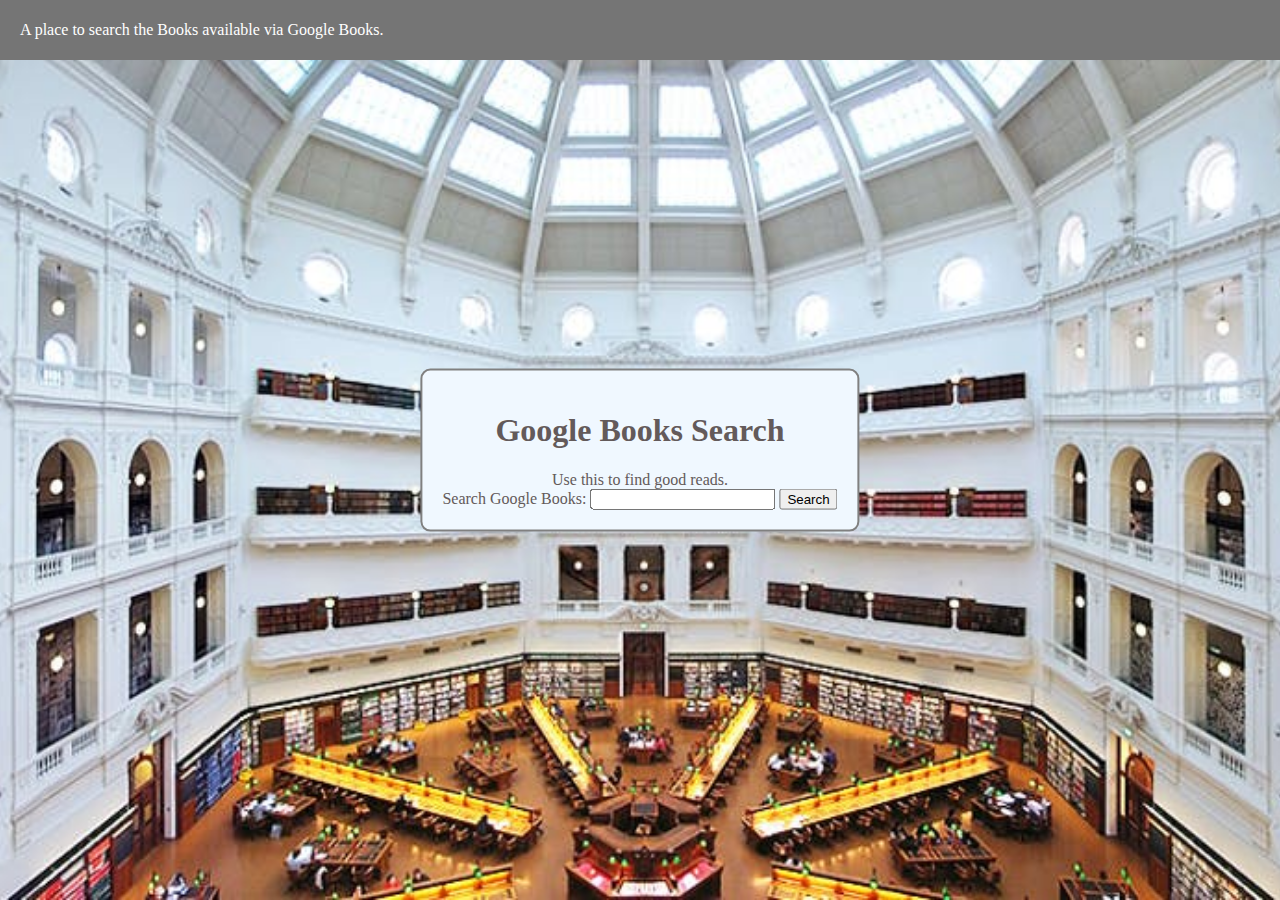
==== index.html @ 57fe9e64 "first commit with basic search input and button added" ====
<!DOCTYPE html>
<html lang="en">
<head>
    <meta charset="UTF-8">
    <meta http-equiv="X-UA-Compatible" content="IE=edge">
    <meta name="viewport" content="width=device-width, initial-scale=1.0">
    <link rel="stylesheet" href="./styles/style.css">
    <title>Google Books Search</title>
    <script src="./scripts/app.js"></script>
</head>
<body>
    <div class="parallax">
        <header>
            <p>A place to search the Books available via Google Books.</p>
            <nav></nav>
        </header>
        <div class="container">
            <div class="hero-text">
                <h1>Google Books Search</h1>
                <p>Use this to find good reads.</p>
                <label for="gsearch">Search Google Books:</label>
                <input type="search" id="gsearch" name="gsearch">
                <input type="button" value="Search">
                <div id="results-list"></div>
            </div>
        </div>
    </div>
</body>
</html>
---- styles/style.css ----
body, html {
  margin: 0;
  padding: 0;
  height: 100%;
}

.container {
  display: flex;
  justify-content: center;
  align-items: center;
}

p {
  margin: 0;
}

header {
  margin: 0;
  height: 40px;
  background-color: #757575;
  color: white;
  display: flex;
  justify-content: left;
  align-items: center;
  padding: 10px 20px;
}

.parallax {
  /* The image used */
  background-image: url("../images/la-trobe-reading-room.jpeg");
  /* Full height */
  height: 100%;
  /* Set a specific height */
  min-height: 500px;
  /* Create the parallax scrolling effect */
  background-attachment: fixed;
  background-position: center;
  background-repeat: no-repeat;
  background-size: cover;
}

/* Place text in the middle of the image */
.hero-text {
  height: fit-content;
  background-color: aliceblue;
  padding: 20px;
  border: 2px solid grey;
  border-radius: 10px;
  text-align: center;
  position: absolute;
  top: 50%;
  left: 50%;
  transform: translate(-50%, -50%);
  color: #635a5a;
}

/* Turn off parallax scrolling for all tablets and phones. Increase/decrease the pixels if needed */
@media only screen and (max-device-width: 1366px) {
  .parallax {
    background-attachment: scroll;
  }
}
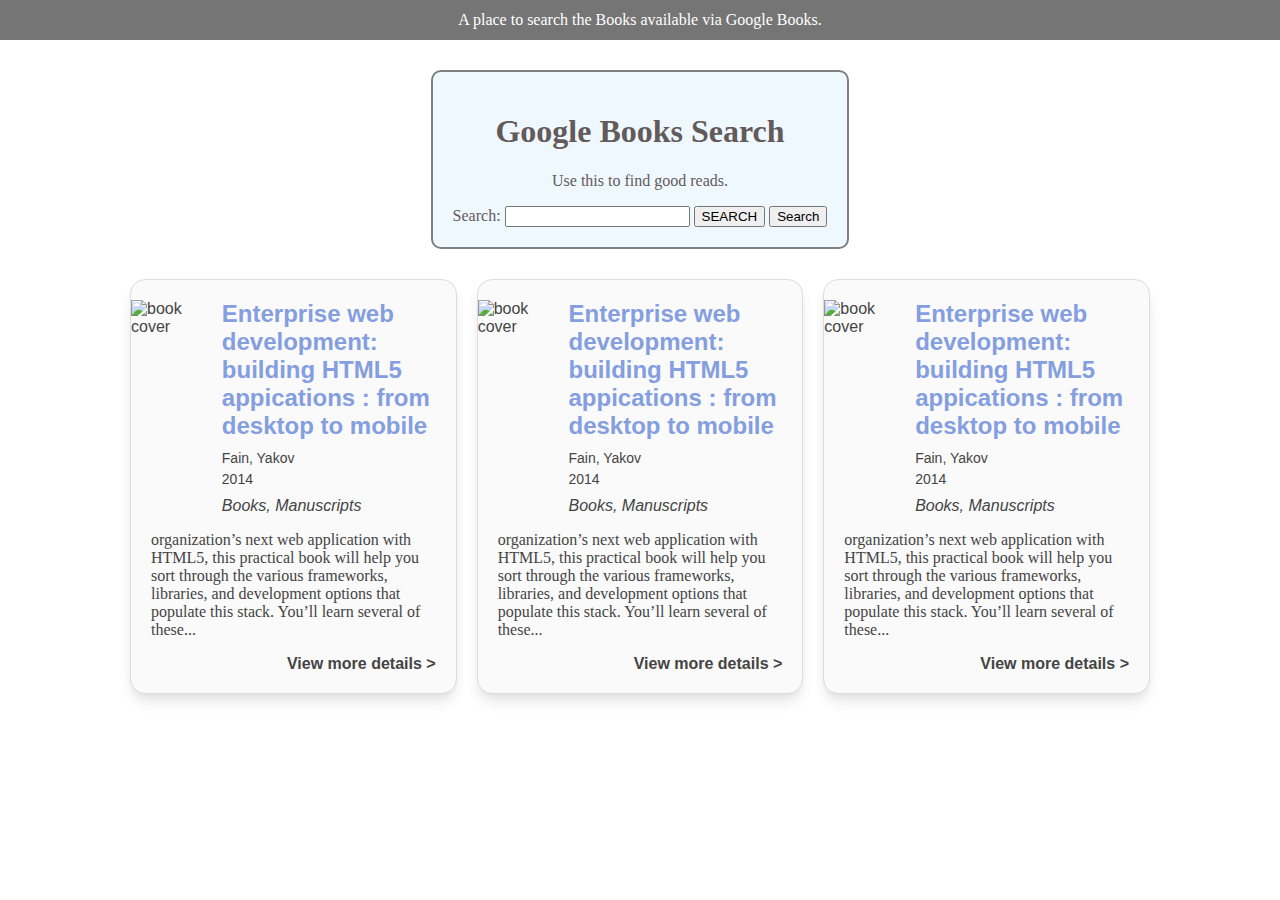
==== commit 7ee4082a: "basic layout done including dummy cards to test media queries" ====
--- a/index.html
+++ b/index.html
@@ -9,20 +9,143 @@
     <script src="./scripts/app.js"></script>
 </head>
 <body>
-    <div class="parallax">
-        <header>
-            <p>A place to search the Books available via Google Books.</p>
-            <nav></nav>
-        </header>
-        <div class="container">
-            <div class="hero-text">
-                <h1>Google Books Search</h1>
-                <p>Use this to find good reads.</p>
-                <label for="gsearch">Search Google Books:</label>
-                <input type="search" id="gsearch" name="gsearch">
-                <input type="button" value="Search">
-                <div id="results-list"></div>
+    <header>
+        <p>A place to search the Books available via Google Books.</p>
+    </header>
+    <div class="container">
+        <form action="post"  class="search-box">
+            <h1>Google Books Search</h1>
+            <p>Use this to find good reads.</p>
+            <label for="gsearch">Search:</label>
+            <input type="search" id="gsearch" name="gsearch">
+            <button class="searchBtn" id="searchBtn">SEARCH</button>
+            <input type="button" value="Search">
+            <div id="results-list"></div>
+        </form>
+        <div class="card-wrapper">
+            <div class="card">
+                <div class="card--top">
+                    <div class="card--top__image">
+                        <img src="https://via.placeholder.com/90x120" alt="book cover">
+                    </div>
+                    <div class="card--top__body">
+                        <div class="card--top__body--title">
+                            <h2>Enterprise web development: building HTML5 appications : from desktop to mobile</h2>
+                        </div>
+                        <div class="card--top__body--authors">
+                            <p>Fain, Yakov</p>
+                        </div>
+                        <div class="card--top__body--publication-year">
+                            <p>2014</p>
+                        </div>
+                        <div class="card--top__body--type">
+                            <p>Books, Manuscripts</p>
+                        </div>
+                    </div>
+                </div>
+                <div class="card--bottom">
+                    <div class="card--bottom--description">
+                        <p>organization’s next web application with HTML5, this practical book will help you sort through the various frameworks, libraries, and development options that populate this stack. You’ll learn several of these...</p>
+                    </div>
+                    <div class="card--bottom--details-link">
+                        <p>View more details ></p>
+                    </div>
+                </div>
             </div>
+            <div class="card">
+                <div class="card--top">
+                    <div class="card--top__image">
+                        <img src="https://via.placeholder.com/90x120" alt="book cover">
+                    </div>
+                    <div class="card--top__body">
+                        <div class="card--top__body--title">
+                            <h2>Enterprise web development: building HTML5 appications : from desktop to mobile</h2>
+                        </div>
+                        <div class="card--top__body--authors">
+                            <p>Fain, Yakov</p>
+                        </div>
+                        <div class="card--top__body--publication-year">
+                            <p>2014</p>
+                        </div>
+                        <div class="card--top__body--type">
+                            <p>Books, Manuscripts</p>
+                        </div>
+                    </div>
+                </div>
+                <div class="card--bottom">
+                    <div class="card--bottom--description">
+                        <p>organization’s next web application with HTML5, this practical book will help you sort through the various frameworks, libraries, and development options that populate this stack. You’ll learn several of these...</p>
+                    </div>
+                    <div class="card--bottom--details-link">
+                        <p>View more details ></p>
+                    </div>
+                </div>
+            </div>
+            <div class="card">
+                <div class="card--top">
+                    <div class="card--top__image">
+                        <img src="https://via.placeholder.com/90x120" alt="book cover">
+                    </div>
+                    <div class="card--top__body">
+                        <div class="card--top__body--title">
+                            <h2>Enterprise web development: building HTML5 appications : from desktop to mobile</h2>
+                        </div>
+                        <div class="card--top__body--authors">
+                            <p>Fain, Yakov</p>
+                        </div>
+                        <div class="card--top__body--publication-year">
+                            <p>2014</p>
+                        </div>
+                        <div class="card--top__body--type">
+                            <p>Books, Manuscripts</p>
+                        </div>
+                    </div>
+                </div>
+                <div class="card--bottom">
+                    <div class="card--bottom--description">
+                        <p>organization’s next web application with HTML5, this practical book will help you sort through the various frameworks, libraries, and development options that populate this stack. You’ll learn several of these...</p>
+                    </div>
+                    <div class="card--bottom--details-link">
+                        <p>View more details ></p>
+                    </div>
+                </div>
+            </div>
+            <!-- <div class="card">
+                <img src="https://via.placeholder.com/150" alt="book cover">
+                <div class="card__container card--center">
+                    <p>Alps</p>
+                </div>
+            </div>
+            <div class="card">
+                <img src="https://via.placeholder.com/150" alt="book cover">
+                <div class="card__container card--center">
+                    <p>The Italian / Austrian Alps  Italian / Austrian Alps</p>
+                </div>
+            </div>
+            <div class="card">
+                <img src="https://via.placeholder.com/150" alt="book cover">
+                <div class="card__container card--center">
+                    <p>T</p>
+                </div>
+            </div>
+            <div class="card">
+                <img src="https://via.placeholder.com/150" alt="book cover">
+                <div class="card__container card--center">
+                    <p>The Italian / Austrian Alps</p>
+                </div>
+            </div>
+            <div class="card">
+                <img src="https://via.placeholder.com/150" alt="book cover">
+                <div class="card__container card--center">
+                    <p>The Italian / Austrian Alps</p>
+                </div>
+            </div>
+            <div class="card">
+                <img src="https://via.placeholder.com/150" alt="book cover">
+                <div class="card__container card--center">
+                    <p>The Italian / Austrian Alps</p>
+                </div>
+            </div> -->
         </div>
     </div>
 </body>
--- a/styles/style.css
+++ b/styles/style.css
@@ -1,3 +1,141 @@
+/* Hero Color */
+/* Text Color */
+/* Spare Color */
+.card {
+  display: flex;
+  flex-direction: column;
+  background-color: #fafafa;
+  border: 1px solid #dddbdb;
+  border-radius: 15px;
+  padding: 20px;
+  font-size: 100%;
+  padding-left: 0;
+  font-family: Helvetica, Arial, sans-serif;
+  box-shadow: rgba(0, 0, 0, 0.1) 0px 10px 15px -3px, rgba(0, 0, 0, 0.05) 0px 4px 6px -2px;
+}
+@media only screen and (max-width: 576px) {
+  .card {
+    font-size: small;
+  }
+}
+@media only screen and (min-width: 577px) and (max-width: 768px) {
+  .card {
+    font-size: small;
+  }
+}
+@media only screen and (min-width: 769px) and (max-width: 992px) {
+  .card {
+    font-size: small;
+  }
+}
+.card--top {
+  display: flex;
+  flex-direction: row;
+}
+.card--top__image {
+  width: fit-content;
+}
+.card--top__body {
+  width: 100%;
+  padding-left: 20px;
+}
+.card--top__body h2, .card--top__body p {
+  margin: 0;
+}
+.card--top__body--title {
+  color: #849EE0;
+}
+.card--top__body--authors {
+  margin-top: 10px;
+  font-size: 14px;
+}
+.card--top__body--publication-year {
+  margin-top: 5px;
+  font-size: 14px;
+}
+.card--top__body--type {
+  margin-top: 10px;
+  font-style: italic;
+}
+.card--bottom {
+  width: 100%;
+  padding-left: 20px;
+}
+.card--bottom--description {
+  font-family: "Times New Roman", Times, serif;
+}
+.card--bottom--details-link {
+  text-align: right;
+  font-weight: bold;
+}
+.card--bottom--details-link p {
+  margin-bottom: 0;
+}
+
+.card-wrapper {
+  display: grid;
+  grid-template-columns: 1fr 1fr 1fr;
+  grid-gap: 20px;
+}
+
+.card-wrapper {
+  background-color: #fff;
+  color: #444;
+  justify-content: center;
+  width: 1020px;
+  margin-top: 30px;
+}
+@media only screen and (max-width: 576px) {
+  .card-wrapper {
+    grid-template-columns: 1fr;
+    width: 320px;
+  }
+}
+@media only screen and (min-width: 577px) and (max-width: 768px) {
+  .card-wrapper {
+    grid-template-columns: 1fr;
+    width: 450px;
+  }
+}
+@media only screen and (min-width: 769px) and (max-width: 992px) {
+  .card-wrapper {
+    grid-template-columns: 1fr 1fr;
+    width: 730px;
+  }
+}
+@media only screen and (min-width: 993px) and (max-width: 1164px) {
+  .card-wrapper {
+    width: 850px;
+    grid-template-columns: 1fr 1fr;
+  }
+}
+
+header {
+  margin: 0;
+  height: 40px;
+  background-color: #757575;
+  color: white;
+  display: flex;
+  justify-content: center;
+  align-items: center;
+  padding: 10px 20px;
+}
+
+.search-box {
+  height: fit-content;
+  background-color: aliceblue;
+  margin-top: 30px;
+  padding: 20px;
+  border: 2px solid grey;
+  border-radius: 10px;
+  text-align: center;
+  color: #635a5a;
+}
+
+* {
+  box-sizing: border-box;
+}
+
 body, html {
   margin: 0;
   padding: 0;
@@ -6,57 +144,6 @@
 
 .container {
   display: flex;
-  justify-content: center;
+  flex-direction: column;
   align-items: center;
 }
-
-p {
-  margin: 0;
-}
-
-header {
-  margin: 0;
-  height: 40px;
-  background-color: #757575;
-  color: white;
-  display: flex;
-  justify-content: left;
-  align-items: center;
-  padding: 10px 20px;
-}
-
-.parallax {
-  /* The image used */
-  background-image: url("../images/la-trobe-reading-room.jpeg");
-  /* Full height */
-  height: 100%;
-  /* Set a specific height */
-  min-height: 500px;
-  /* Create the parallax scrolling effect */
-  background-attachment: fixed;
-  background-position: center;
-  background-repeat: no-repeat;
-  background-size: cover;
-}
-
-/* Place text in the middle of the image */
-.hero-text {
-  height: fit-content;
-  background-color: aliceblue;
-  padding: 20px;
-  border: 2px solid grey;
-  border-radius: 10px;
-  text-align: center;
-  position: absolute;
-  top: 50%;
-  left: 50%;
-  transform: translate(-50%, -50%);
-  color: #635a5a;
-}
-
-/* Turn off parallax scrolling for all tablets and phones. Increase/decrease the pixels if needed */
-@media only screen and (max-device-width: 1366px) {
-  .parallax {
-    background-attachment: scroll;
-  }
-}
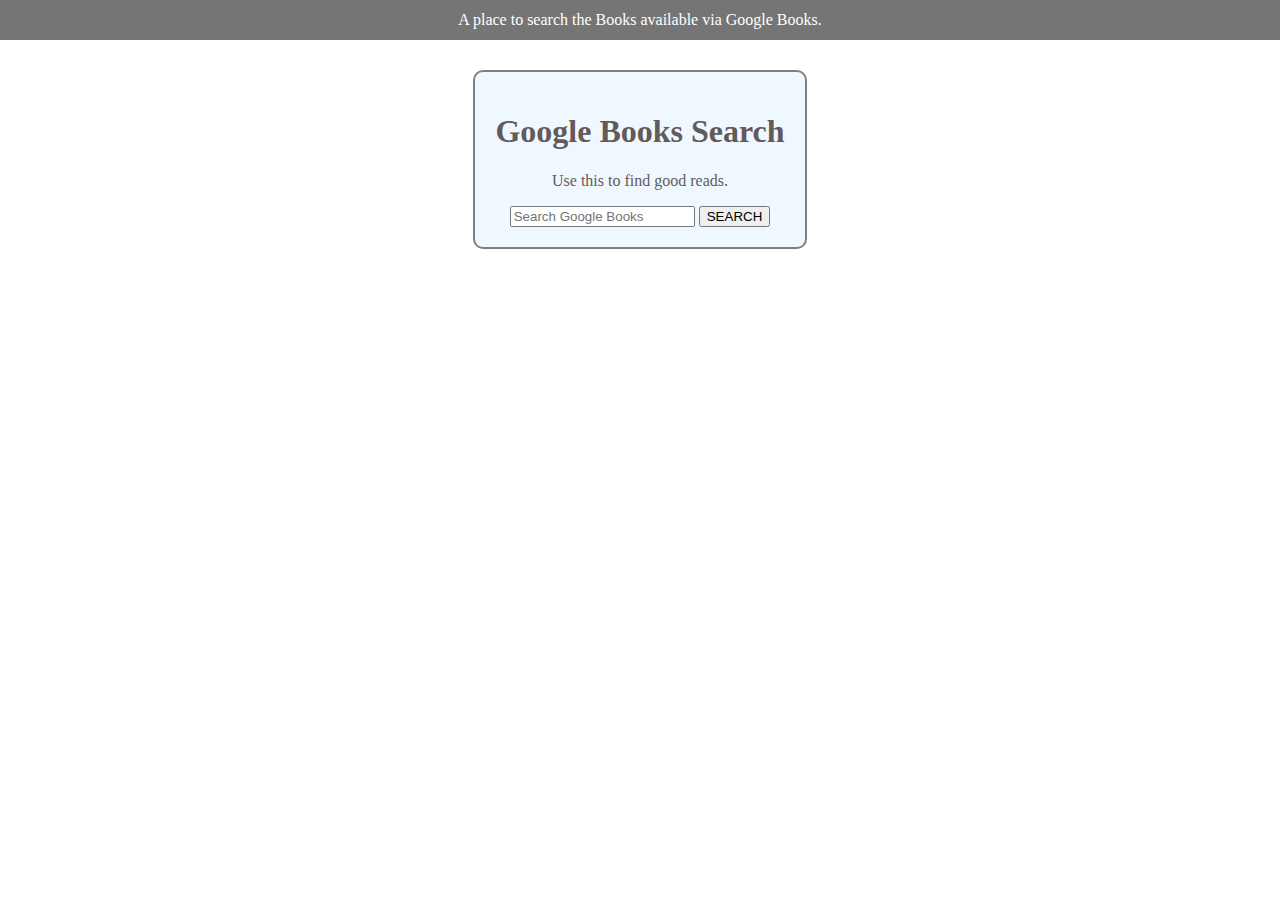
==== commit fe21958c: "api call returns to console log based on search keywords" ====
--- a/index.html
+++ b/index.html
@@ -6,24 +6,22 @@
     <meta name="viewport" content="width=device-width, initial-scale=1.0">
     <link rel="stylesheet" href="./styles/style.css">
     <title>Google Books Search</title>
-    <script src="./scripts/app.js"></script>
 </head>
 <body>
     <header>
         <p>A place to search the Books available via Google Books.</p>
     </header>
     <div class="container">
-        <form action="post"  class="search-box">
+        <div class="search-box">
             <h1>Google Books Search</h1>
             <p>Use this to find good reads.</p>
-            <label for="gsearch">Search:</label>
-            <input type="search" id="gsearch" name="gsearch">
-            <button class="searchBtn" id="searchBtn">SEARCH</button>
-            <input type="button" value="Search">
+            <input type="search" id="gSearch" name="gsearch" placeholder="Search Google Books"/>
+            <button class="button" id="searchBtn">SEARCH</button>
+            <!-- <input type="button" value="Search"> -->
             <div id="results-list"></div>
-        </form>
+        </div>
         <div class="card-wrapper">
-            <div class="card">
+            <!-- <div class="card">
                 <div class="card--top">
                     <div class="card--top__image">
                         <img src="https://via.placeholder.com/90x120" alt="book cover">
@@ -109,7 +107,7 @@
                         <p>View more details ></p>
                     </div>
                 </div>
-            </div>
+            </div> -->
             <!-- <div class="card">
                 <img src="https://via.placeholder.com/150" alt="book cover">
                 <div class="card__container card--center">
@@ -149,4 +147,9 @@
         </div>
     </div>
 </body>
+<script type="module" src="./scripts/getBooks.js"></script>
+<script type="module" src="./scripts/createCards.js"></script>
+<script type="module" src="./scripts/attachCards.js"></script>
+<script type="module" src="./scripts/performSearch.js"></script>
+<script  type="module" src="./scripts/app.js" defer></script>
 </html>--- a/styles/style.css
+++ b/styles/style.css
@@ -4,7 +4,7 @@
 .card {
   display: flex;
   flex-direction: column;
-  background-color: #fafafa;
+  background-color: #fcfcfc;
   border: 1px solid #dddbdb;
   border-radius: 15px;
   padding: 20px;
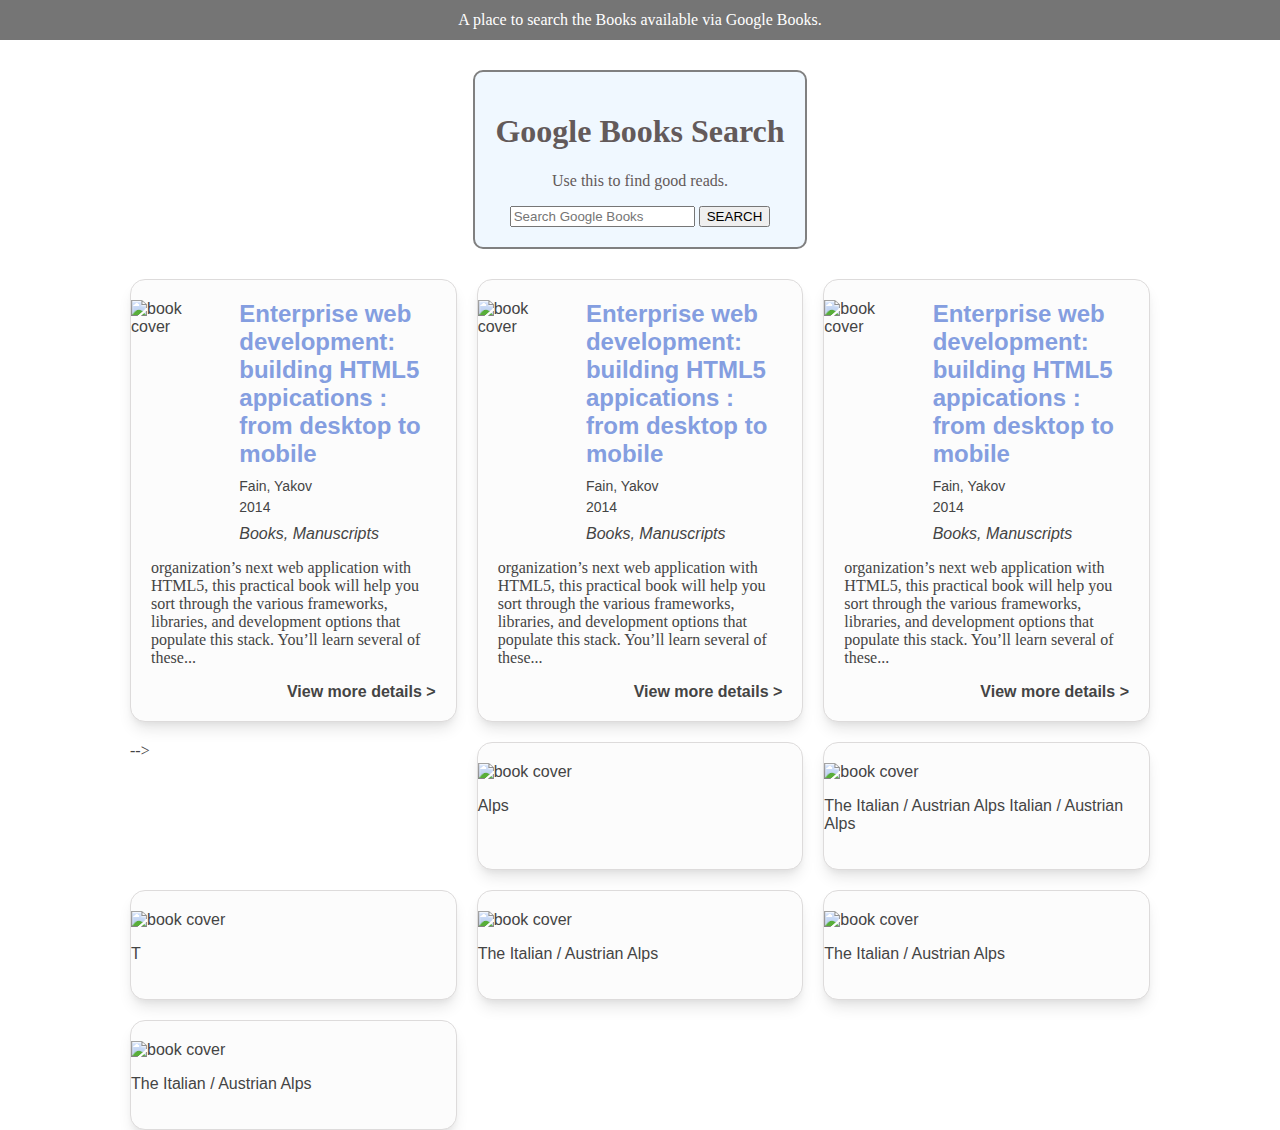
==== commit 850f517a: "populating cards dynamically with API call result for default 10 card limit" ====
--- a/index.html
+++ b/index.html
@@ -16,12 +16,11 @@
             <h1>Google Books Search</h1>
             <p>Use this to find good reads.</p>
             <input type="search" id="gSearch" name="gsearch" placeholder="Search Google Books"/>
-            <button class="button" id="searchBtn">SEARCH</button>
+            <button class="button" id="searchBtn" type="submit">SEARCH</button>
             <!-- <input type="button" value="Search"> -->
-            <div id="results-list"></div>
         </div>
-        <div class="card-wrapper">
-            <!-- <div class="card">
+        <div class="card-wrapper" id="results-list">
+            <div class="card">
                 <div class="card--top">
                     <div class="card--top__image">
                         <img src="https://via.placeholder.com/90x120" alt="book cover">
@@ -108,7 +107,7 @@
                     </div>
                 </div>
             </div> -->
-            <!-- <div class="card">
+            <div class="card">
                 <img src="https://via.placeholder.com/150" alt="book cover">
                 <div class="card__container card--center">
                     <p>Alps</p>
@@ -143,7 +142,7 @@
                 <div class="card__container card--center">
                     <p>The Italian / Austrian Alps</p>
                 </div>
-            </div> -->
+            </div>
         </div>
     </div>
 </body>
--- a/styles/style.css
+++ b/styles/style.css
@@ -33,7 +33,8 @@
   flex-direction: row;
 }
 .card--top__image {
-  width: fit-content;
+  width: 128px;
+  height: 190px;
 }
 .card--top__body {
   width: 100%;
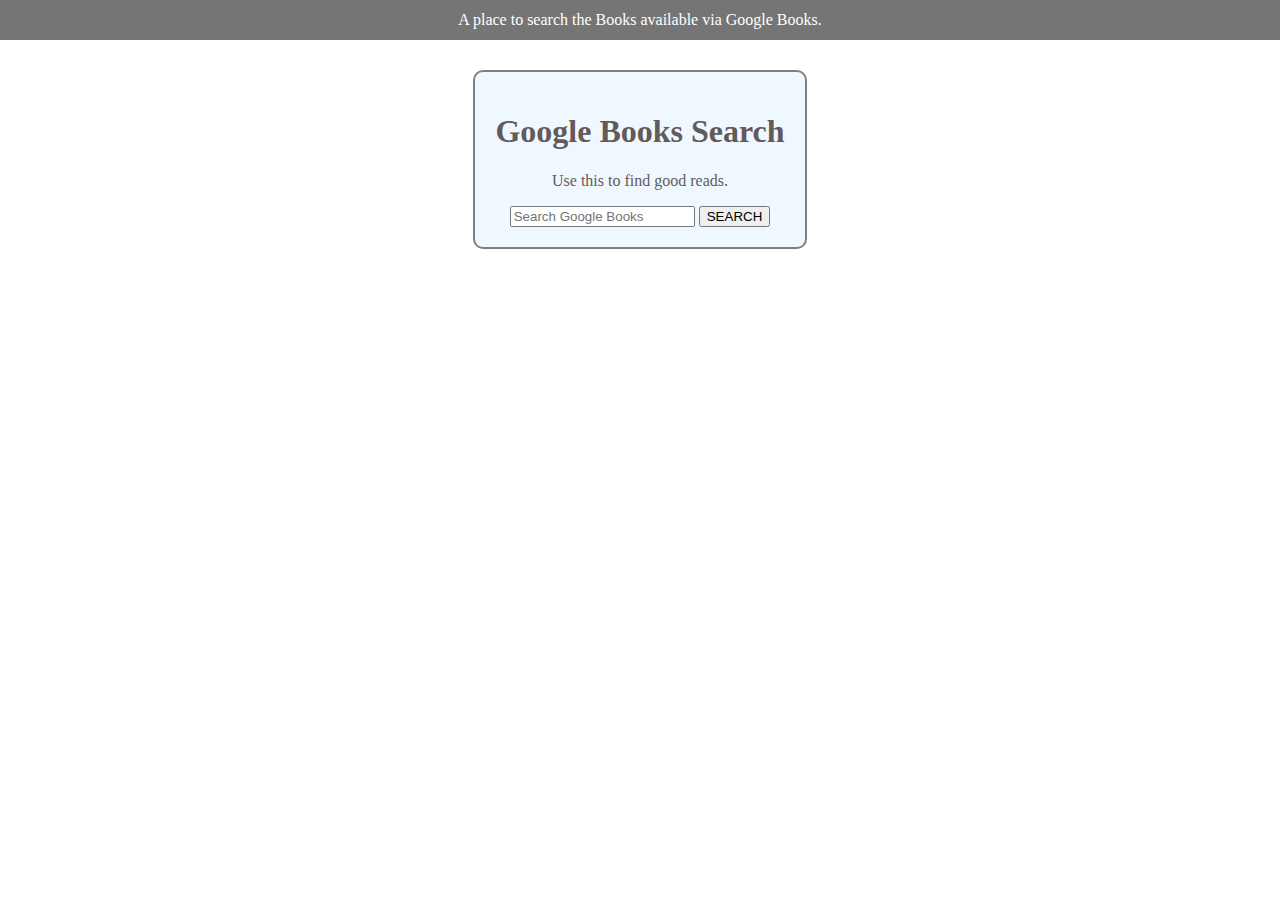
==== commit 4821b5fd: "added ability to use return key to submit book search terms" ====
--- a/index.html
+++ b/index.html
@@ -17,133 +17,8 @@
             <p>Use this to find good reads.</p>
             <input type="search" id="gSearch" name="gsearch" placeholder="Search Google Books"/>
             <button class="button" id="searchBtn" type="submit">SEARCH</button>
-            <!-- <input type="button" value="Search"> -->
         </div>
-        <div class="card-wrapper" id="results-list">
-            <div class="card">
-                <div class="card--top">
-                    <div class="card--top__image">
-                        <img src="https://via.placeholder.com/90x120" alt="book cover">
-                    </div>
-                    <div class="card--top__body">
-                        <div class="card--top__body--title">
-                            <h2>Enterprise web development: building HTML5 appications : from desktop to mobile</h2>
-                        </div>
-                        <div class="card--top__body--authors">
-                            <p>Fain, Yakov</p>
-                        </div>
-                        <div class="card--top__body--publication-year">
-                            <p>2014</p>
-                        </div>
-                        <div class="card--top__body--type">
-                            <p>Books, Manuscripts</p>
-                        </div>
-                    </div>
-                </div>
-                <div class="card--bottom">
-                    <div class="card--bottom--description">
-                        <p>organization’s next web application with HTML5, this practical book will help you sort through the various frameworks, libraries, and development options that populate this stack. You’ll learn several of these...</p>
-                    </div>
-                    <div class="card--bottom--details-link">
-                        <p>View more details ></p>
-                    </div>
-                </div>
-            </div>
-            <div class="card">
-                <div class="card--top">
-                    <div class="card--top__image">
-                        <img src="https://via.placeholder.com/90x120" alt="book cover">
-                    </div>
-                    <div class="card--top__body">
-                        <div class="card--top__body--title">
-                            <h2>Enterprise web development: building HTML5 appications : from desktop to mobile</h2>
-                        </div>
-                        <div class="card--top__body--authors">
-                            <p>Fain, Yakov</p>
-                        </div>
-                        <div class="card--top__body--publication-year">
-                            <p>2014</p>
-                        </div>
-                        <div class="card--top__body--type">
-                            <p>Books, Manuscripts</p>
-                        </div>
-                    </div>
-                </div>
-                <div class="card--bottom">
-                    <div class="card--bottom--description">
-                        <p>organization’s next web application with HTML5, this practical book will help you sort through the various frameworks, libraries, and development options that populate this stack. You’ll learn several of these...</p>
-                    </div>
-                    <div class="card--bottom--details-link">
-                        <p>View more details ></p>
-                    </div>
-                </div>
-            </div>
-            <div class="card">
-                <div class="card--top">
-                    <div class="card--top__image">
-                        <img src="https://via.placeholder.com/90x120" alt="book cover">
-                    </div>
-                    <div class="card--top__body">
-                        <div class="card--top__body--title">
-                            <h2>Enterprise web development: building HTML5 appications : from desktop to mobile</h2>
-                        </div>
-                        <div class="card--top__body--authors">
-                            <p>Fain, Yakov</p>
-                        </div>
-                        <div class="card--top__body--publication-year">
-                            <p>2014</p>
-                        </div>
-                        <div class="card--top__body--type">
-                            <p>Books, Manuscripts</p>
-                        </div>
-                    </div>
-                </div>
-                <div class="card--bottom">
-                    <div class="card--bottom--description">
-                        <p>organization’s next web application with HTML5, this practical book will help you sort through the various frameworks, libraries, and development options that populate this stack. You’ll learn several of these...</p>
-                    </div>
-                    <div class="card--bottom--details-link">
-                        <p>View more details ></p>
-                    </div>
-                </div>
-            </div> -->
-            <div class="card">
-                <img src="https://via.placeholder.com/150" alt="book cover">
-                <div class="card__container card--center">
-                    <p>Alps</p>
-                </div>
-            </div>
-            <div class="card">
-                <img src="https://via.placeholder.com/150" alt="book cover">
-                <div class="card__container card--center">
-                    <p>The Italian / Austrian Alps  Italian / Austrian Alps</p>
-                </div>
-            </div>
-            <div class="card">
-                <img src="https://via.placeholder.com/150" alt="book cover">
-                <div class="card__container card--center">
-                    <p>T</p>
-                </div>
-            </div>
-            <div class="card">
-                <img src="https://via.placeholder.com/150" alt="book cover">
-                <div class="card__container card--center">
-                    <p>The Italian / Austrian Alps</p>
-                </div>
-            </div>
-            <div class="card">
-                <img src="https://via.placeholder.com/150" alt="book cover">
-                <div class="card__container card--center">
-                    <p>The Italian / Austrian Alps</p>
-                </div>
-            </div>
-            <div class="card">
-                <img src="https://via.placeholder.com/150" alt="book cover">
-                <div class="card__container card--center">
-                    <p>The Italian / Austrian Alps</p>
-                </div>
-            </div>
-        </div>
+        <div class="card-wrapper" id="results-list"></div>
     </div>
 </body>
 <script type="module" src="./scripts/getBooks.js"></script>
--- a/styles/style.css
+++ b/styles/style.css
@@ -60,12 +60,18 @@
 }
 .card--bottom {
   width: 100%;
+  margin-top: 10px;
   padding-left: 20px;
 }
 .card--bottom--description {
   font-family: "Times New Roman", Times, serif;
+  overflow: hidden;
+  display: -webkit-box;
+  -webkit-line-clamp: 4;
+  -webkit-box-orient: vertical;
 }
 .card--bottom--details-link {
+  align-items: center;
   text-align: right;
   font-weight: bold;
 }
